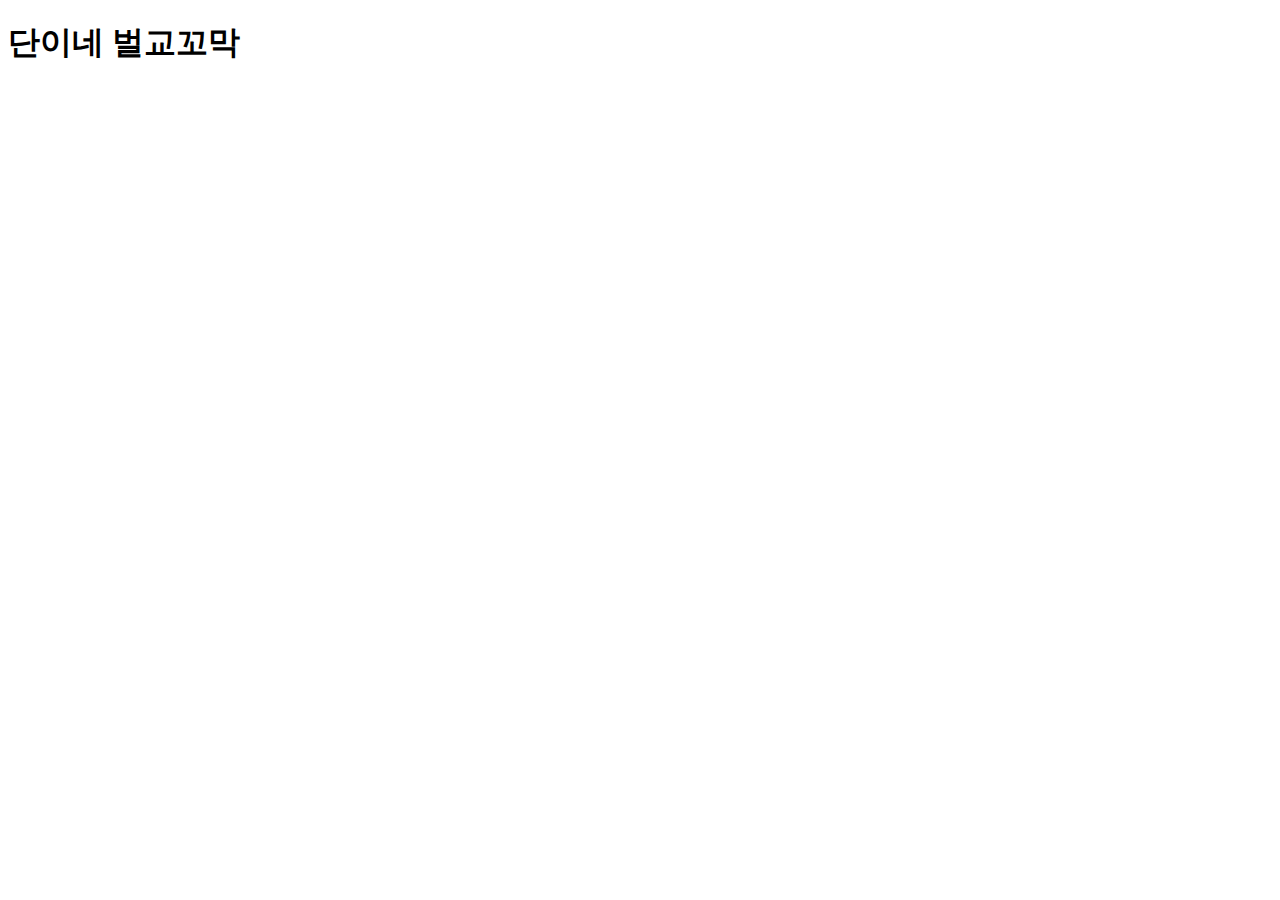
==== index.html @ b7a3c205 "Create index.html" ====
<!DOCTYPE html>
<html lang="ko" dir="ltr">
  <head>
    <meta charset="utf-8">
    <title>단이네 벌교꼬막</title>
    <meta name="author" content="문종원">
    <meta name="description" content="단이네 벌교꼬막 웹페이지">
    <meta name="viewport" content="width=device-width, initial-scale=1.0">
    <meta http-equiv="x-ua-compatible" content="IE=edge">
    <link rel="stylesheet" href="./css/index.css">
  </head>

  <body>
    <h1>단이네 벌교꼬막</h1>
  </body>
</html>
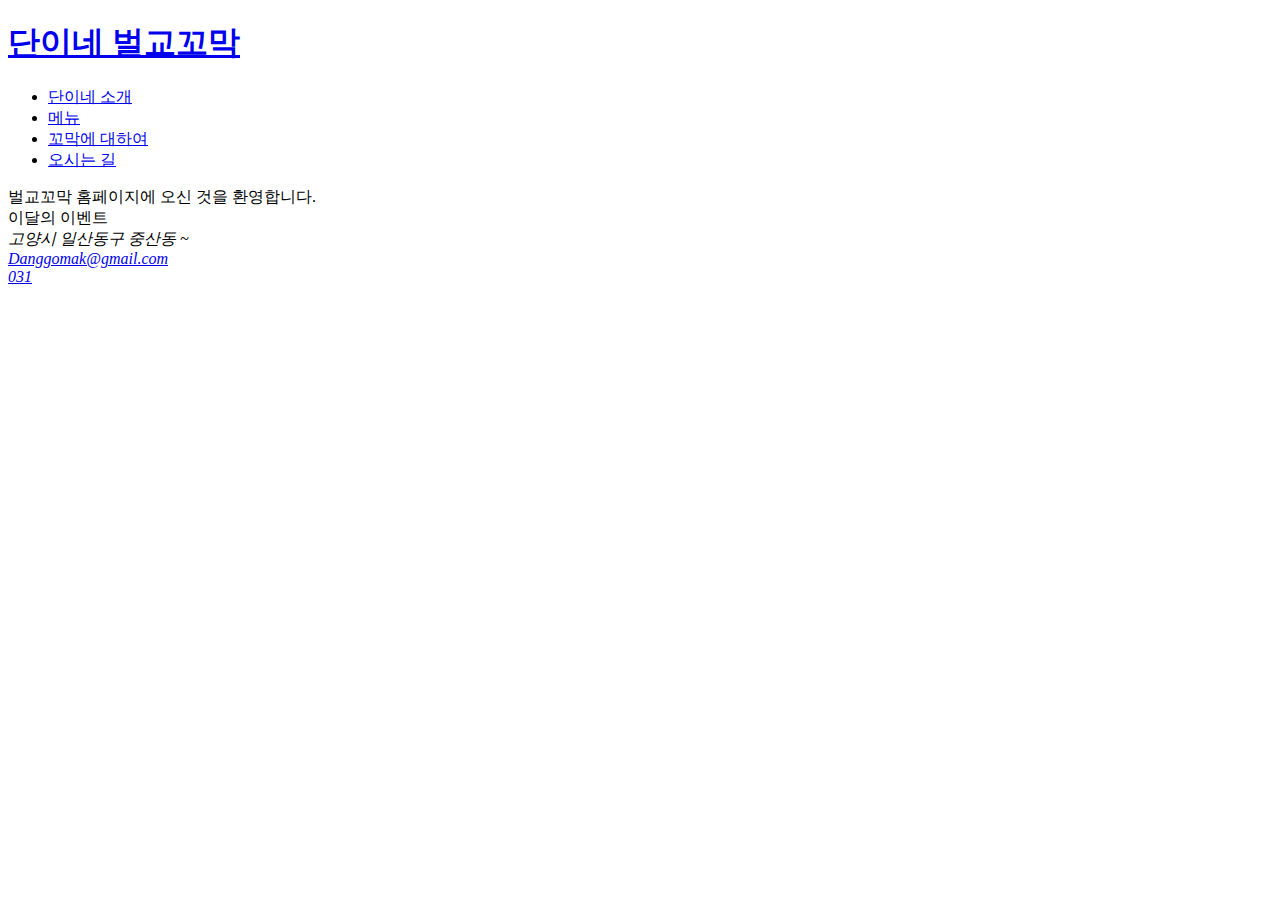
==== commit b528124b: "Update index.html" ====
--- a/index.html
+++ b/index.html
@@ -11,6 +11,43 @@
   </head>
 
   <body>
-    <h1>단이네 벌교꼬막</h1>
+    <header>
+      <article class="mainHeader">
+          <h1><a href="index.html" class="toHome">단이네 벌교꼬막</a></h1>
+      </article>
+      <nav>
+        <ul>
+          <li><a href="intro.html">단이네 소개</a></li>
+          <li><a href="#">메뉴</a></li>
+          <li><a href="#">꼬막에 대하여</a></li>
+          <li><a href="#">오시는 길</a></li>
+        </ul>
+      </nav>
+    </header>
+    <main>
+      <section>
+        벌교꼬막 홈페이지에 오신 것을 환영합니다.
+      </section>
+      <aside class="eventAlarm">
+        이달의 이벤트
+      </aside>
+    </main>
+    <footer>
+      <article class="companyInformation">
+        <address class="companyAddress">
+          고양시 일산동구 중산동 ~
+        </address>
+        <address class="companyE-mail">
+          <a href="mailto:Danggomak.gmail.com">Danggomak@gmail.com</a>
+        </address>
+        <address class="companyPhonenumber">
+          <a href="tel:+82031123456">031</a>
+        </address>
+
+      </article>
+      <article class="copyrightWarning">
+
+      </article>
+    </footer>
   </body>
 </html>
